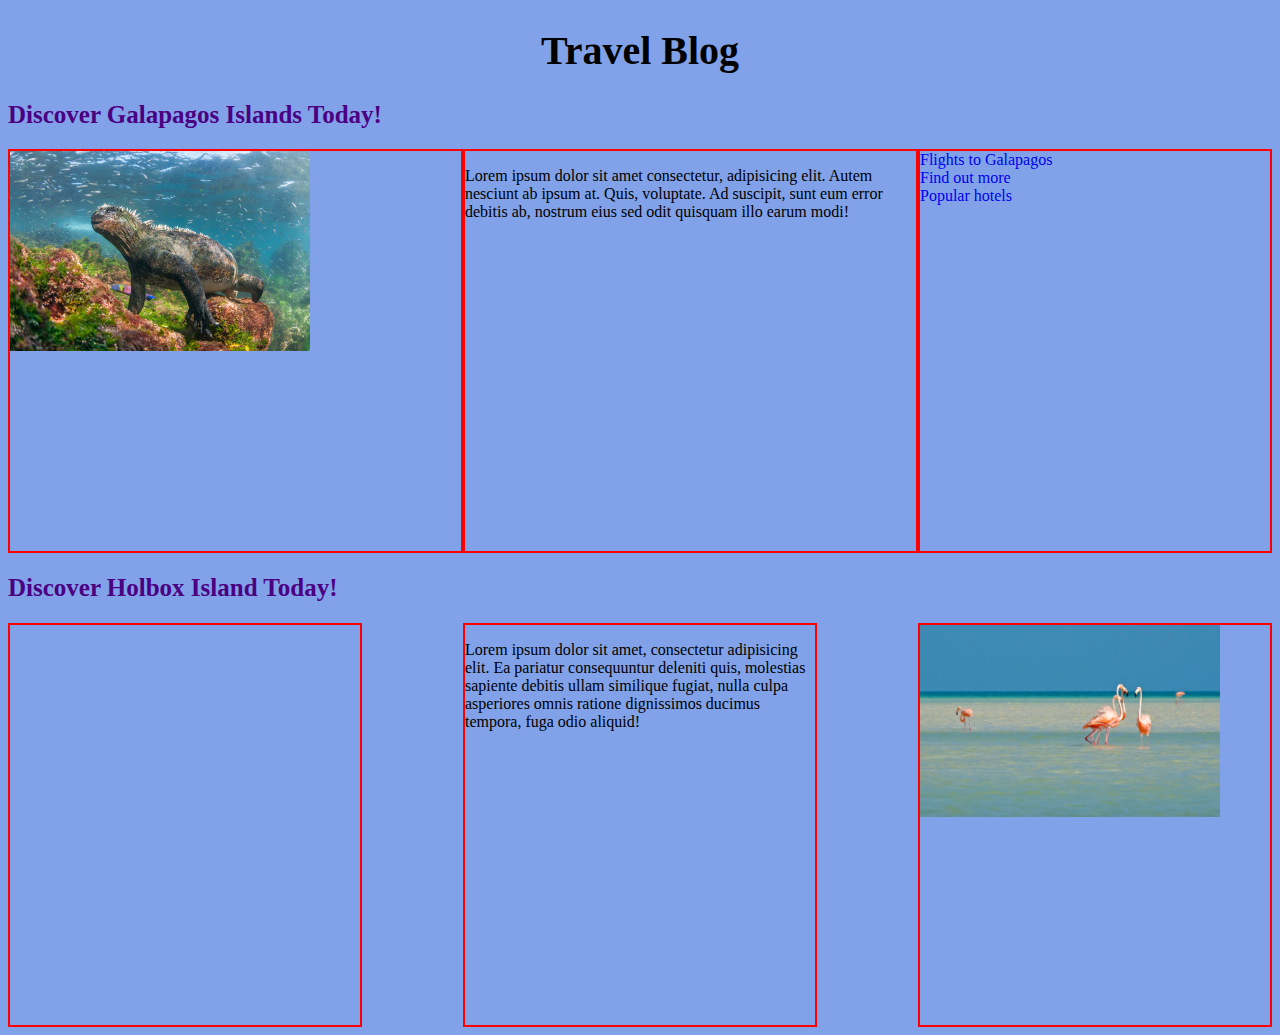
==== index.html @ f795f0b8 "added" ====
<!DOCTYPE html>
<html lang="en">

<head>
    <meta charset="UTF-8">
    <meta http-equiv="X-UA-Compatible" content="IE=edge">
    <meta name="viewport" content="width=device-width, initial-scale=1.0">
    <link type="text/css" rel="stylesheet" href="style.css">
    <title>Travel Blog</title>
</head>

<body>
    <h1>Travel Blog</h1>
    <h2>Discover Galapagos Islands Today!</h2>
    <div class="flexbox-container">
        <div class="flexbox-item one">
            <img src="Galapagos Islands.jpg" width="300">
        </div>
        <div class="flexbox-item two">
            <p>Lorem ipsum dolor sit amet consectetur, adipisicing elit. Autem nesciunt ab ipsum at. Quis, voluptate. Ad
                suscipit, sunt eum error debitis ab, nostrum eius sed odit quisquam illo earum modi!</p>
        </div>
        <div class="flexbox-item three">
            <aside>
                <a href="https://www.expedia.com/Destinations-In-Galapagos.d1371.Flight-Destinations"> Flights to
                    Galapagos</a>
                <a href="https://www.expedia.com/Destinations-In-Galapagos.d1371.Flight-Destinations"> Find out more</a>
                <a href="https://www.expedia.com/Destinations-In-Galapagos.d1371.Flight-Destinations">Popular hotels</a>
            </aside>
        </div>
    </div>

    <h2>Discover Holbox Island Today!</h2>
    <div class="flexbox-container c2">
        <div class="flexbox-item four">
            <img src="Holbox.jpg" width="300px">
        </div>
        <div class="flexbox-item five">
            <p>Lorem ipsum dolor sit amet, consectetur adipisicing elit. Ea pariatur consequuntur deleniti quis,
                molestias sapiente debitis ullam similique fugiat, nulla culpa asperiores omnis ratione dignissimos
                ducimus tempora, fuga odio aliquid!</p>
        </div>
        <div class="flexbox-item six">
            <iframe width="300" src="https://www.youtube.com/embed/uHFzG2Q1AhI" frameborder="0"
                allow="accelerometer; autoplay; clipboard-write; encrypted-media; gyroscope; picture-in-picture"
                allowfullscreen></iframe>
        </div>
    </div>

</body>

</html>
---- style.css ----
body {
    background-color: rgb(129, 162, 233);
}

h1 {
text-align: center;
font-size: 40px;
}

h2{font-size: 25px;
color: indigo;}

.flexbox-container {
    display: flex;
    flex-wrap: wrap;
    flex-direction: row;
    justify-content: space-between;
}
.flexbox-item {
    width: 350px;
    height: 400px;
}
a {
    display: block;
    text-decoration: none;}
.one {
    flex-shrink: 0;
    flex-grow: 2;
    border: red 2px solid;
}

.two {flex-grow: 2;
flex-shrink: 1;
border: red 2px solid;
}


.three {
    flex-shrink: 0;
    flex-grow: 0;
    border: red 2px solid;
}

.c2 {
    display: flex;
    flex-wrap: wrap;
    flex-direction: row;
    justify-content:center space-between;
    flex-direction: row-reverse;
}

.four, .five, .six {border: red 2px solid;}
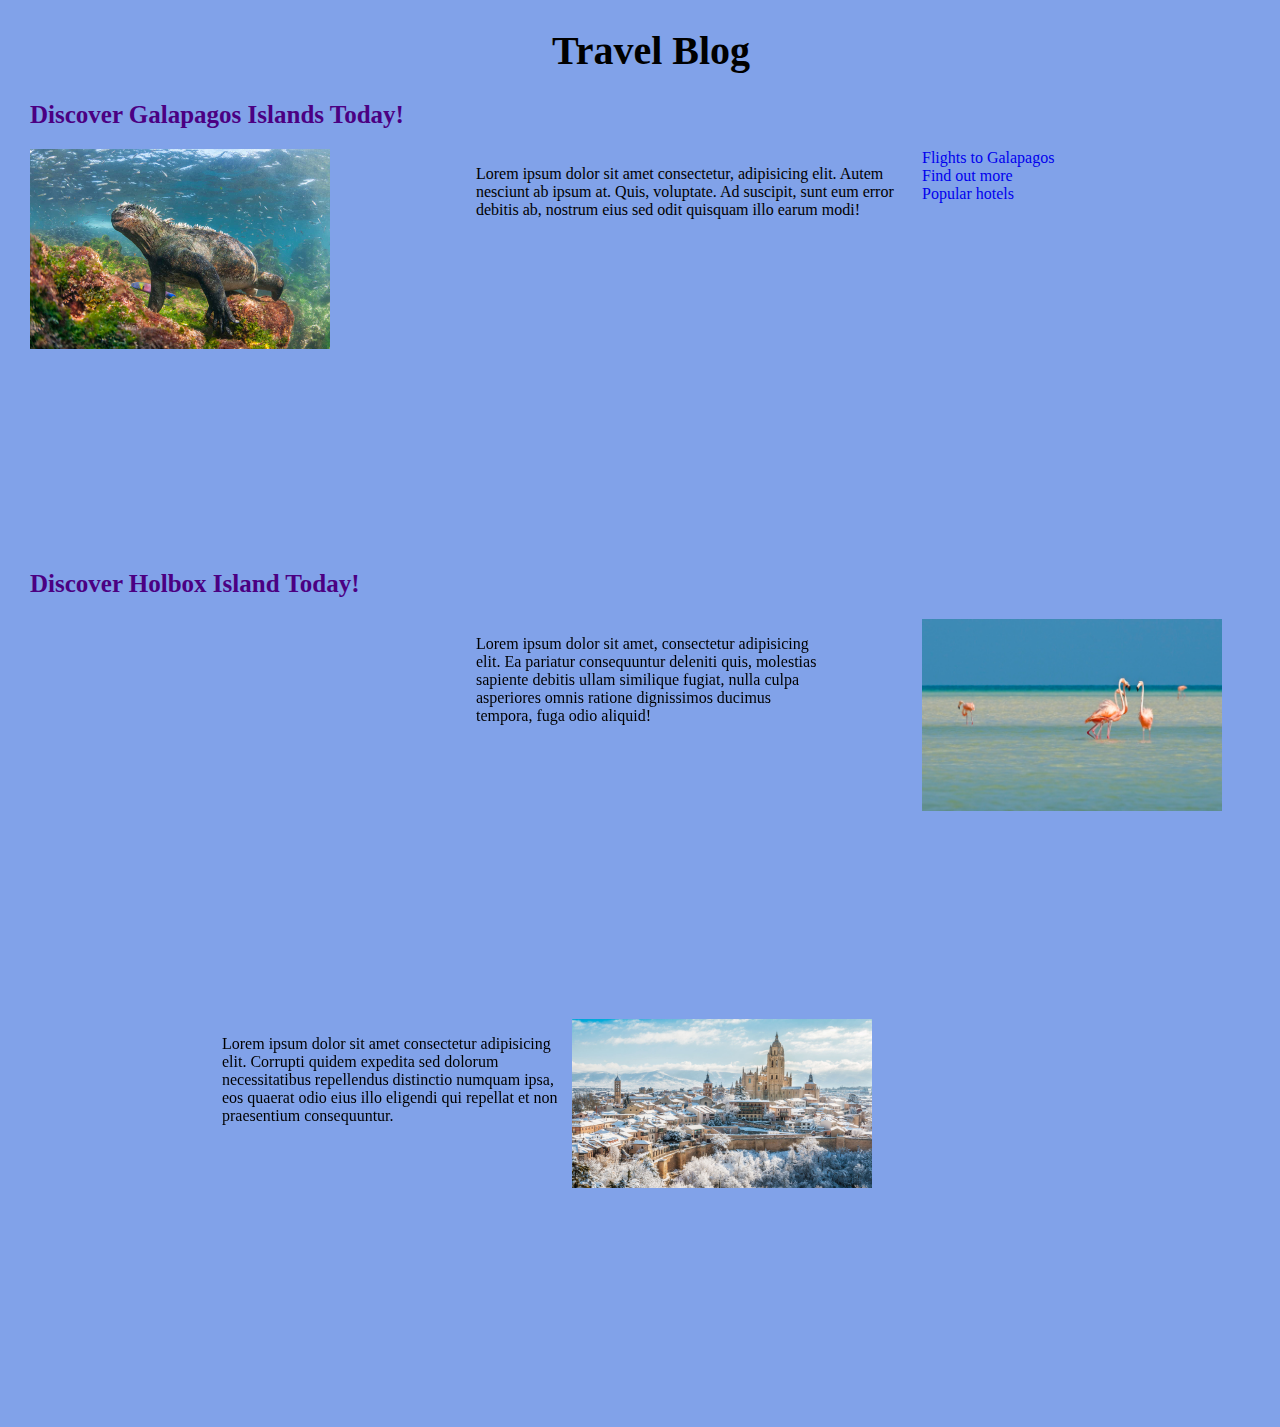
==== commit 75a520de: "changes" ====
--- a/index.html
+++ b/index.html
@@ -41,12 +41,26 @@
                 ducimus tempora, fuga odio aliquid!</p>
         </div>
         <div class="flexbox-item six">
-            <iframe width="300" src="https://www.youtube.com/embed/uHFzG2Q1AhI" frameborder="0"
+            <iframe width="400" src="https://www.youtube.com/embed/uHFzG2Q1AhI" frameborder="0"
                 allow="accelerometer; autoplay; clipboard-write; encrypted-media; gyroscope; picture-in-picture"
                 allowfullscreen></iframe>
         </div>
     </div>
 
+    <div class="flexbox-container c3">
+        <div class="flexbox-item seven">
+            <p>Lorem ipsum dolor sit amet consectetur adipisicing elit. Corrupti quidem expedita sed dolorum
+                necessitatibus repellendus distinctio numquam ipsa, eos quaerat odio eius illo eligendi qui repellat et
+                non praesentium consequuntur.</p>
+        </div>
+        <div class="flexbox-item eight"> <img src="Spain.jpg" width="300"> </div>
+        <div class="flexbox-item nine"> <iframe width="400" src="https://www.youtube.com/embed/0cHbqAIw4zc"
+                frameborder="0"
+                allow="accelerometer; autoplay; clipboard-write; encrypted-media; gyroscope; picture-in-picture"
+                allowfullscreen></iframe></div>
+
+    </div>
+
 </body>
 
 </html>--- a/style.css
+++ b/style.css
@@ -1,5 +1,6 @@
 body {
     background-color: rgb(129, 162, 233);
+    margin-left: 30px;
 }
 
 h1 {
@@ -26,19 +27,21 @@
 .one {
     flex-shrink: 0;
     flex-grow: 2;
-    border: red 2px solid;
+    
 }
 
 .two {flex-grow: 2;
 flex-shrink: 1;
-border: red 2px solid;
+
 }
+
+.eight {align-self: flex-end;}
 
 
 .three {
     flex-shrink: 0;
     flex-grow: 0;
-    border: red 2px solid;
+   
 }
 
 .c2 {
@@ -49,4 +52,12 @@
     flex-direction: row-reverse;
 }
 
-.four, .five, .six {border: red 2px solid;}+.four, .five, .six {
+flex-shrink: 2;}
+
+.c3 {
+    display: flex;
+    flex-wrap: wrap;
+    flex-direction: row;
+    justify-content:flex-end;
+}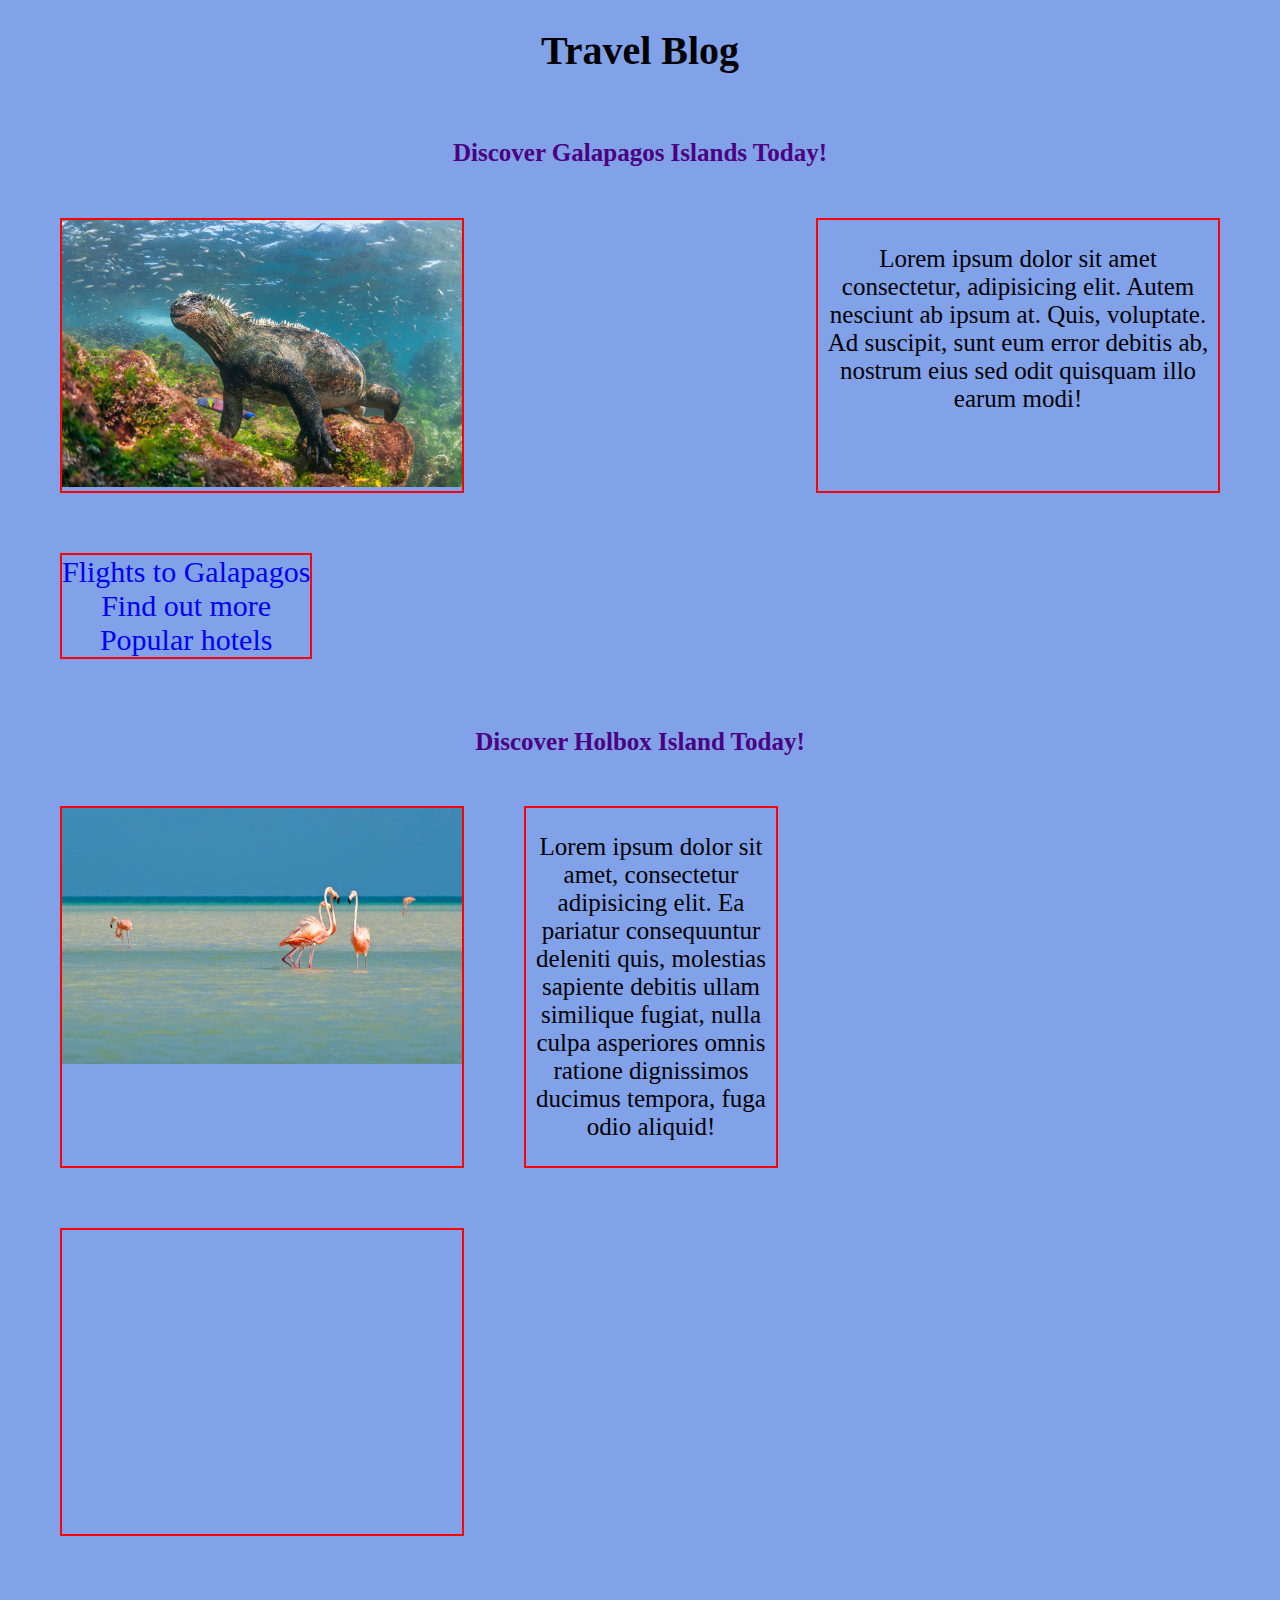
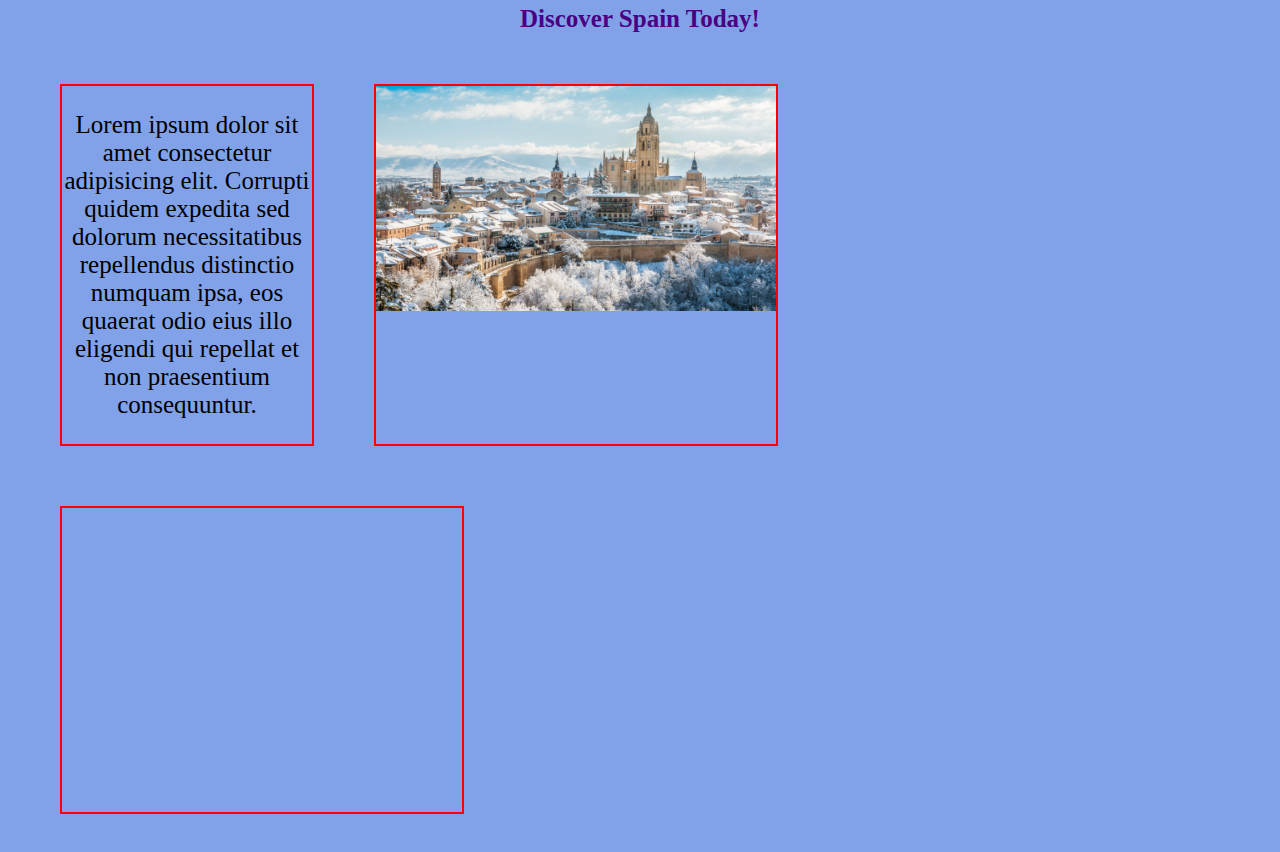
==== commit 045b54c2: "update" ====
--- a/index.html
+++ b/index.html
@@ -11,10 +11,11 @@
 
 <body>
     <h1>Travel Blog</h1>
+    <br>
     <h2>Discover Galapagos Islands Today!</h2>
-    <div class="flexbox-container">
+    <div class="flexbox-container c1">
         <div class="flexbox-item one">
-            <img src="Galapagos Islands.jpg" width="300">
+            <img src="Galapagos Islands.jpg" width="400">
         </div>
         <div class="flexbox-item two">
             <p>Lorem ipsum dolor sit amet consectetur, adipisicing elit. Autem nesciunt ab ipsum at. Quis, voluptate. Ad
@@ -29,11 +30,11 @@
             </aside>
         </div>
     </div>
-
+    <br>
     <h2>Discover Holbox Island Today!</h2>
     <div class="flexbox-container c2">
         <div class="flexbox-item four">
-            <img src="Holbox.jpg" width="300px">
+            <img src="Holbox.jpg" width="400px">
         </div>
         <div class="flexbox-item five">
             <p>Lorem ipsum dolor sit amet, consectetur adipisicing elit. Ea pariatur consequuntur deleniti quis,
@@ -41,20 +42,21 @@
                 ducimus tempora, fuga odio aliquid!</p>
         </div>
         <div class="flexbox-item six">
-            <iframe width="400" src="https://www.youtube.com/embed/uHFzG2Q1AhI" frameborder="0"
+            <iframe width="400" height="300" src="https://www.youtube.com/embed/uHFzG2Q1AhI" frameborder="0"
                 allow="accelerometer; autoplay; clipboard-write; encrypted-media; gyroscope; picture-in-picture"
                 allowfullscreen></iframe>
         </div>
     </div>
-
+    <br>
+    <h2>Discover Spain Today!</h2>
     <div class="flexbox-container c3">
         <div class="flexbox-item seven">
             <p>Lorem ipsum dolor sit amet consectetur adipisicing elit. Corrupti quidem expedita sed dolorum
                 necessitatibus repellendus distinctio numquam ipsa, eos quaerat odio eius illo eligendi qui repellat et
                 non praesentium consequuntur.</p>
         </div>
-        <div class="flexbox-item eight"> <img src="Spain.jpg" width="300"> </div>
-        <div class="flexbox-item nine"> <iframe width="400" src="https://www.youtube.com/embed/0cHbqAIw4zc"
+        <div class="flexbox-item eight"> <img src="Spain.jpg" width="400"> </div>
+        <div class="flexbox-item nine"> <iframe width="400" height="300" src="https://www.youtube.com/embed/0cHbqAIw4zc"
                 frameborder="0"
                 allow="accelerometer; autoplay; clipboard-write; encrypted-media; gyroscope; picture-in-picture"
                 allowfullscreen></iframe></div>
--- a/style.css
+++ b/style.css
@@ -1,6 +1,9 @@
 body {
     background-color: rgb(129, 162, 233);
     margin-left: 30px;
+    margin-right: 30px;
+    text-align: center ;
+
 }
 
 h1 {
@@ -9,55 +12,46 @@
 }
 
 h2{font-size: 25px;
-color: indigo;}
+color: indigo;
+}
 
-.flexbox-container {
+.flexbox-container {padding: 0px;}
+
+.flexbox-item {
+    border: red 2px solid; margin: 30px;}
+
+.c1 {
     display: flex;
     flex-wrap: wrap;
     flex-direction: row;
     justify-content: space-between;
 }
-.flexbox-item {
-    width: 350px;
-    height: 400px;
-}
+
+
 a {
     display: block;
-    text-decoration: none;}
-.one {
-    flex-shrink: 0;
-    flex-grow: 2;
-    
-}
+    text-decoration: none;
+font-size: 30px;}
 
-.two {flex-grow: 2;
-flex-shrink: 1;
+.eight, .six, .one {width: 400px;}
 
-}
+ .five, .seven {width: 250px;}
 
-.eight {align-self: flex-end;}
-
-
-.three {
-    flex-shrink: 0;
-    flex-grow: 0;
-   
-}
+.two {width:400px;}
 
 .c2 {
     display: flex;
     flex-wrap: wrap;
     flex-direction: row;
     justify-content:center space-between;
-    flex-direction: row-reverse;
 }
 
-.four, .five, .six {
-flex-shrink: 2;}
 
 .c3 {
     display: flex;
     flex-wrap: wrap;
     flex-direction: row;
-    justify-content:flex-end;
-}+    
+}
+
+p {font-size: 25px;}